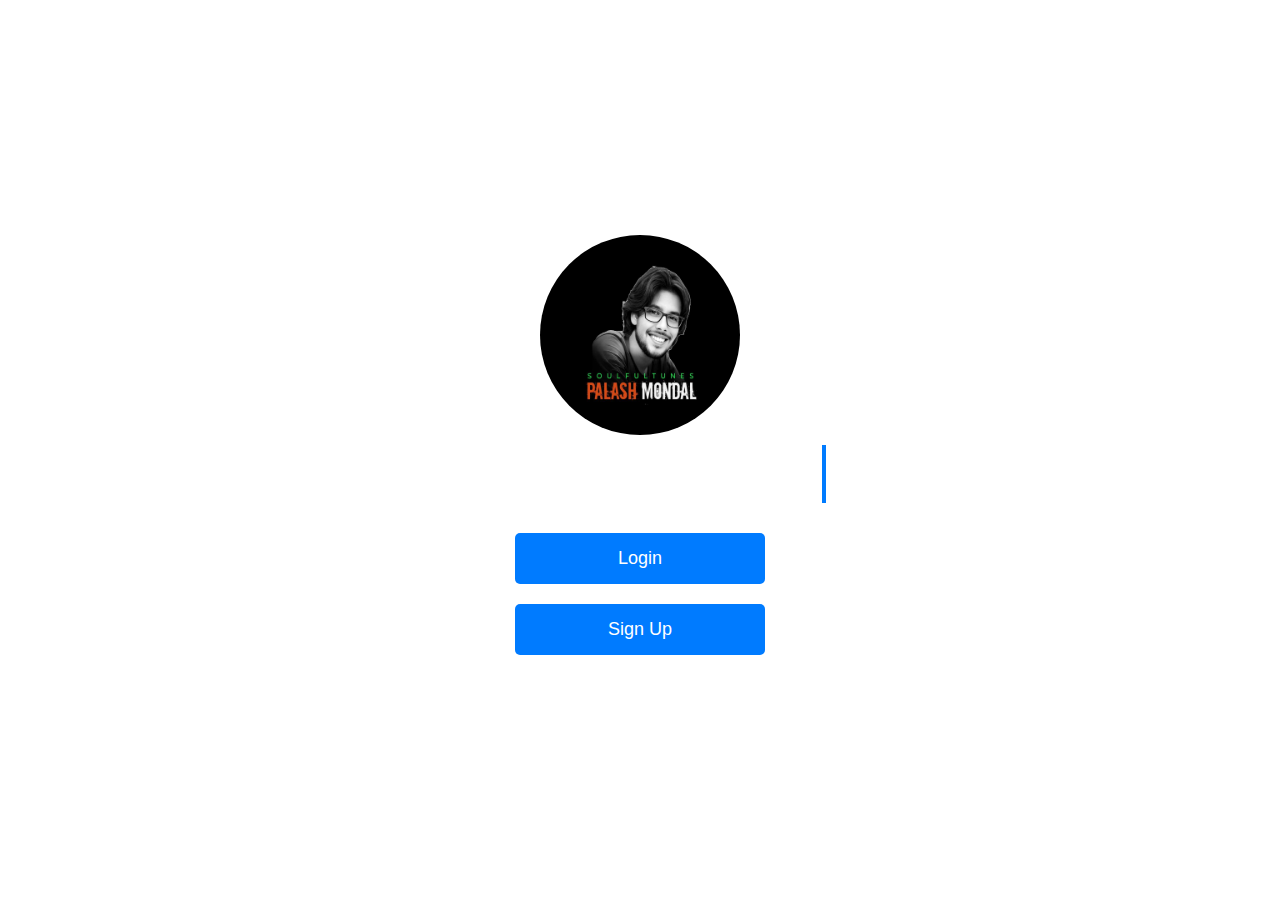
==== index.html @ 72f79df5 "Update index.html" ====
<!DOCTYPE html>
<html lang="en">
<head>
    <meta charset="UTF-8">
    <meta name="viewport" content="width=device-width, initial-scale=1.0">
    <title>SOULFULTUNE Dashboard</title>
    <link rel="stylesheet" href="style.css">
</head>
<body>

    <!-- Video Background -->
    <div class="video-container">
        <video autoplay loop muted>
            <source src="assets/videos/background-video.mp4" type="video/mp4">
            Your browser does not support the video tag.
        </video>
    </div>

    <!-- Main Content -->
    <div class="container">
        <div class="logo-container">
            <img src="assets/images/logo.png" alt="Logo" class="logo">
            <h1 class="typing">SOULFULTUNE</h1>
        </div>
        <button class="action-btn" onclick="openModal()">Login</button>
        <button class="action-btn" onclick="showSignUp()">Sign Up</button>
    </div>

    <!-- Login Modal -->
    <div id="loginModal" class="modal">
        <div class="modal-content">
            <span class="close-btn" onclick="closeModal()">&times;</span>
            <h2></h2>
            <form id="loginForm">
                <input type="text" id="username" name="username" placeholder="Username" required>
                <input type="password" id="password" name="password" placeholder="Password" required>
                <button type="submit" class="modal-btn">Login</button>
            </form>
        </div>
    </div>

    <!-- Sign Up Modal -->
    <div id="signUpModal" class="modal">
        <div class="modal-content">
            <span class="close-btn" onclick="closeSignUpModal()">&times;</span>
            <h2></h2>
            <form id="signUpForm">
                <div class="name-container">
                    <input type="text" id="firstName" name="firstName" placeholder="First Name" required>
                    <input type="text" id="lastName" name="lastName" placeholder="Last Name" required>
                </div>
                
                <input type="text" id="newUsername" name="newUsername" placeholder="Username" required>
                <input type="email" id="email" name="email" placeholder="Email ID" required>
                <input type="password" id="newPassword" name="newPassword" placeholder="Password" required>
                <input type="password" id="confirmPassword" name="confirmPassword" placeholder="Confirm Password" required>
                
                <button type="submit" class="modal-btn">Sign Up</button>
            </form>
        </div>
    </div>

    <script src="script.js"></script>
</body>
</html>
---- style.css ----
/* General styling */
* {
    margin: 0;
    padding: 0;
    box-sizing: border-box;
}

body {
    font-family: Arial, sans-serif;
    scroll-behavior: smooth;
}

/* Video Background */
.video-container {
    position: absolute;
    top: 0;
    left: 0;
    width: 100%;
    height: 100%;
    z-index: -1;
}

video {
    width: 100%;
    height: 100%;
    object-fit: cover;
    opacity: 0.7;
}

/* Centered Main Content */
.container {
    display: flex;
    flex-direction: column;
    justify-content: center;
    align-items: center;
    height: 100vh;
    color: #fff;
    text-align: center;
}

.logo-container {
    display: flex;
    flex-direction: column;
    align-items: center;
    margin-bottom: 20px;
}

.logo {
    width: 200px;
    height: 200px;
    border-radius: 50%;
    object-fit: cover;
    margin-bottom: 10px;
}

/* Typing Animation */
.typing {
    font-size: 50px;
    font-weight: bold;
    color: #fff;
    overflow: hidden;
    white-space: nowrap;
    border-right: 4px solid #007bff;
    animation: typing 3s steps(20) infinite, blink-caret 0.5s step-end infinite;
}

@keyframes typing {
    from { width: 0; }
    to { width: 100%; }
}

@keyframes blink-caret {
    from, to { border-color: transparent; }
    50% { border-color: #007bff; }
}

/* Button styling with 50% width */
.action-btn, .modal-btn {
    padding: 15px 0;
    font-size: 18px;
    background-color: #007bff;
    color: white;
    border: none;
    border-radius: 5px;
    cursor: pointer;
    margin: 10px 0;
    width: 50%;
    max-width: 250px;
    transition: all 0.3s ease;
}

.action-btn:hover, .modal-btn:hover {
    background-color: #0056b3;
    transform: scale(1.05);
}

/* Modal Styles */
.modal {
    display: none;
    position: fixed;
    top: 0;
    left: 0;
    width: 100%;
    height: 100%;
    background-color: rgba(0, 0, 0, 0.5);
    justify-content: center;
    align-items: center;
    z-index: 2000;
}

.modal-content {
    background-color: white;
    padding: 20px;
    border-radius: 5px;
    width: 300px;
    text-align: center;
    transform: translateY(-50px);
    opacity: 0;
    animation: slideIn 0.5s forwards;
}

@keyframes slideIn {
    to {
        transform: translateY(0);
        opacity: 1;
    }
}

.modal-content input {
    width: 100%;
    padding: 10px;
    margin-bottom: 10px;
    border-radius: 5px;
    border: 1px solid #ccc;
}

.switch-option {
    margin-top: 10px;
}

/* Close button styling */
.close-btn {
    font-size: 24px;
    color: #aaa;
    cursor: pointer;
    position: absolute;
    top: 10px;
    right: 10px;
}

/* Responsive Design */
@media screen and (max-width: 768px) {
    .logo {
        width: 150px;
        height: 150px;
    }

    .typing {
        font-size: 35px;
    }

    .action-btn, .modal-btn {
        padding: 12px 24px;
        font-size: 16px;
    }
}

@media screen and (max-width: 480px) {
    .logo {
        width: 120px;
        height: 120px;
    }

    .typing {
        font-size: 28px;
    }

    .action-btn, .modal-btn {
        padding: 10px 20px;
        font-size: 14px;
    }
}
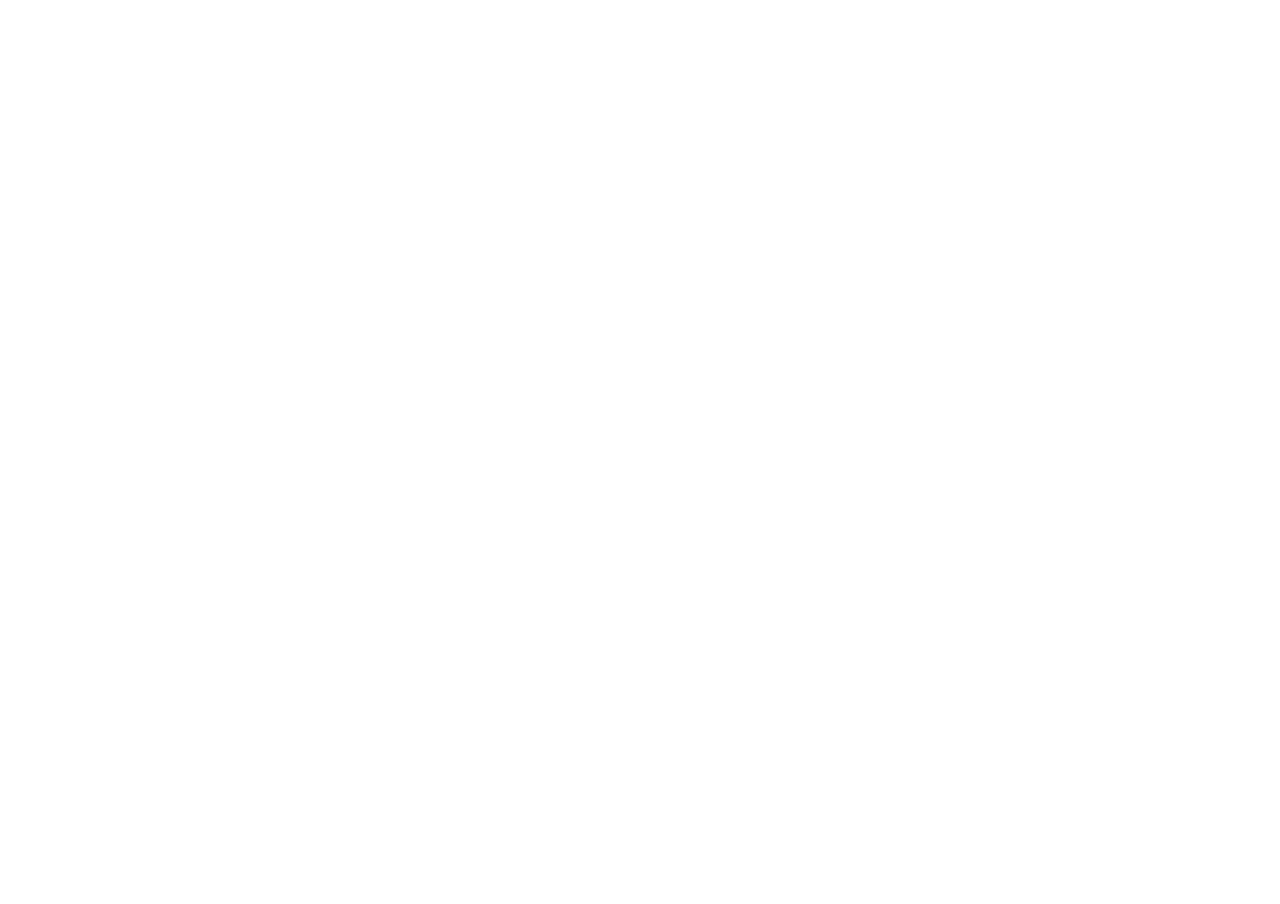
==== commit 8c1335f0: "Update index.html" ====
--- a/index.html
+++ b/index.html
@@ -5,6 +5,93 @@
     <meta name="viewport" content="width=device-width, initial-scale=1.0">
     <title>SOULFULTUNE Dashboard</title>
     <link rel="stylesheet" href="style.css">
+    <script type="module">
+        // Firebase SDK CDN
+        import { initializeApp } from "https://www.gstatic.com/firebasejs/11.0.2/firebase-app.js";
+        import { getAuth, signInWithEmailAndPassword, createUserWithEmailAndPassword, sendEmailVerification, sendPasswordResetEmail } from "https://www.gstatic.com/firebasejs/11.0.2/firebase-auth.js";
+        import { getFirestore, collection, addDoc } from "https://www.gstatic.com/firebasejs/11.0.2/firebase-firestore.js"; // Firestore for saving data
+
+        // Firebase configuration
+        const firebaseConfig = {
+            apiKey: "AIzaSyBWUgDGKxItsHeNiluSEAotMu1wnV_2E1I",
+            authDomain: "soulfultune-fe673.firebaseapp.com",
+            databaseURL: "https://soulfultune-fe673-default-rtdb.firebaseio.com",
+            projectId: "soulfultune-fe673",
+            storageBucket: "soulfultune-fe673.firebasestorage.app",
+            messagingSenderId: "284247467429",
+            appId: "1:284247467429:web:37aad7742411caa529f44c",
+            measurementId: "G-ZFRTMLQXCY"
+        };
+
+        // Initialize Firebase
+        const app = initializeApp(firebaseConfig);
+        const auth = getAuth();
+        const db = getFirestore(app);
+
+        // Login Function
+        document.getElementById("loginForm").addEventListener("submit", async (event) => {
+            event.preventDefault();
+            const email = document.getElementById("username").value;
+            const password = document.getElementById("password").value;
+
+            try {
+                const userCredential = await signInWithEmailAndPassword(auth, email, password);
+                alert("Login Successful!");
+                location.reload();
+            } catch (error) {
+                alert(error.message);
+            }
+        });
+
+        // Sign Up Function
+        document.getElementById("signUpForm").addEventListener("submit", async (event) => {
+            event.preventDefault();
+            const firstName = document.getElementById("firstName").value;
+            const lastName = document.getElementById("lastName").value;
+            const username = document.getElementById("newUsername").value;
+            const email = document.getElementById("email").value;
+            const phoneNumber = document.getElementById("phoneNumber").value;
+            const password = document.getElementById("newPassword").value;
+
+            try {
+                // Firebase sign up
+                const userCredential = await createUserWithEmailAndPassword(auth, email, password);
+
+                // Send verification email
+                const user = userCredential.user;
+                await sendEmailVerification(user);
+
+                // Save additional user info to Firestore
+                await addDoc(collection(db, "users"), {
+                    firstName: firstName,
+                    lastName: lastName,
+                    username: username,
+                    email: email,
+                    phoneNumber: phoneNumber
+                });
+
+                alert("Sign Up Successful! Please check your email for verification.");
+                location.reload();
+            } catch (error) {
+                alert(error.message);
+            }
+        });
+
+        // Forgot Password Function
+        document.getElementById("forgotPasswordForm").addEventListener("submit", async (event) => {
+            event.preventDefault();
+            const email = document.getElementById("forgotEmail").value;
+
+            try {
+                // Send password reset email
+                await sendPasswordResetEmail(auth, email);
+                alert("Password reset email sent! Please check your inbox.");
+            } catch (error) {
+                alert(error.message);
+            }
+        });
+
+    </script>
 </head>
 <body>
 
@@ -30,36 +117,51 @@
     <div id="loginModal" class="modal">
         <div class="modal-content">
             <span class="close-btn" onclick="closeModal()">&times;</span>
-            <h2></h2>
+            <h2>Login</h2>
             <form id="loginForm">
-                <input type="text" id="username" name="username" placeholder="Username" required>
+                <input type="email" id="username" name="username" placeholder="Email ID" required>
                 <input type="password" id="password" name="password" placeholder="Password" required>
                 <button type="submit" class="modal-btn">Login</button>
             </form>
+           <p><a href="javascript:void(0)" onclick="ForgotPasswordModal()">Forgot your password?</a></p>
         </div>
     </div>
+
+         <!-- Forgot Password Modal -->
+    <div id="forgotPasswordModal" class="modal">
+        <div class="modal-content">
+            <span class="close-btn" onclick="closeForgotPasswordModal()">&times;</span>
+            <h2>Forgot Password</h2>
+            <form id="forgotPasswordForm">
+                <input type="email" id="forgotEmail" name="forgotEmail" placeholder="Enter your email ID" required>
+                <button type="submit" class="modal-btn">Reset Password</button>
+            </form>
+        </div>
+    </div>
+
 
     <!-- Sign Up Modal -->
     <div id="signUpModal" class="modal">
         <div class="modal-content">
             <span class="close-btn" onclick="closeSignUpModal()">&times;</span>
-            <h2></h2>
+            <h2>Sign Up</h2>
             <form id="signUpForm">
                 <div class="name-container">
                     <input type="text" id="firstName" name="firstName" placeholder="First Name" required>
                     <input type="text" id="lastName" name="lastName" placeholder="Last Name" required>
                 </div>
-                
                 <input type="text" id="newUsername" name="newUsername" placeholder="Username" required>
                 <input type="email" id="email" name="email" placeholder="Email ID" required>
+                <input type="text" id="phoneNumber" name="phoneNumber" placeholder="Phone Number" required>
                 <input type="password" id="newPassword" name="newPassword" placeholder="Password" required>
                 <input type="password" id="confirmPassword" name="confirmPassword" placeholder="Confirm Password" required>
-                
                 <button type="submit" class="modal-btn">Sign Up</button>
             </form>
         </div>
     </div>
-
+       
+       
+       
     <script src="script.js"></script>
 </body>
 </html>--- a/style.css
+++ b/style.css
@@ -8,6 +8,43 @@
 body {
     font-family: Arial, sans-serif;
     scroll-behavior: smooth;
+    opacity: 0;
+    animation: fadeIn 1s forwards;
+}
+
+/* Fade-in animation for body */
+@keyframes fadeIn {
+    to {
+        opacity: 1;
+    }
+}
+
+/* Loading Screen Animation */
+#loadingScreen {
+    position: fixed;
+    top: 0;
+    left: 0;
+    width: 100%;
+    height: 100%;
+    background-color: #000;
+    display: flex;
+    justify-content: center;
+    align-items: center;
+    z-index: 9999;
+}
+
+.loader {
+    border: 10px solid #f3f3f3;
+    border-top: 10px solid #007bff;
+    border-radius: 50%;
+    width: 50px;
+    height: 50px;
+    animation: spin 2s linear infinite;
+}
+
+@keyframes spin {
+    0% { transform: rotate(0deg); }
+    100% { transform: rotate(360deg); }
 }
 
 /* Video Background */
@@ -36,21 +73,6 @@
     height: 100vh;
     color: #fff;
     text-align: center;
-}
-
-.logo-container {
-    display: flex;
-    flex-direction: column;
-    align-items: center;
-    margin-bottom: 20px;
-}
-
-.logo {
-    width: 200px;
-    height: 200px;
-    border-radius: 50%;
-    object-fit: cover;
-    margin-bottom: 10px;
 }
 
 /* Typing Animation */
@@ -87,6 +109,7 @@
     width: 50%;
     max-width: 250px;
     transition: all 0.3s ease;
+    font-weight: bold; /* Make the buttons bold */
 }
 
 .action-btn:hover, .modal-btn:hover {
@@ -126,6 +149,18 @@
     }
 }
 
+/* Name Fields on the same line */
+.name-container {
+    display: flex;
+    gap: 10px;
+    margin-bottom: 10px;
+}
+
+.name-container input {
+    width: 100%;
+}
+
+/* Input Field Styling */
 .modal-content input {
     width: 100%;
     padding: 10px;
@@ -134,8 +169,9 @@
     border: 1px solid #ccc;
 }
 
-.switch-option {
-    margin-top: 10px;
+/* Bold Sign Up Button */
+.modal-btn {
+    font-weight: bold;
 }
 
 /* Close button styling */
@@ -148,6 +184,15 @@
     right: 10px;
 }
 
+/* Logo Styling (Circular Image) */
+.logo {
+    width: 200px; /* Set width of the image */
+    height: 200px; /* Set height of the image equal to the width */
+    border-radius: 50%; /* Make the image circular */
+    object-fit: cover; /* Ensure the image fills the circle without distortion */
+    margin-bottom: 10px;
+}
+
 /* Responsive Design */
 @media screen and (max-width: 768px) {
     .logo {
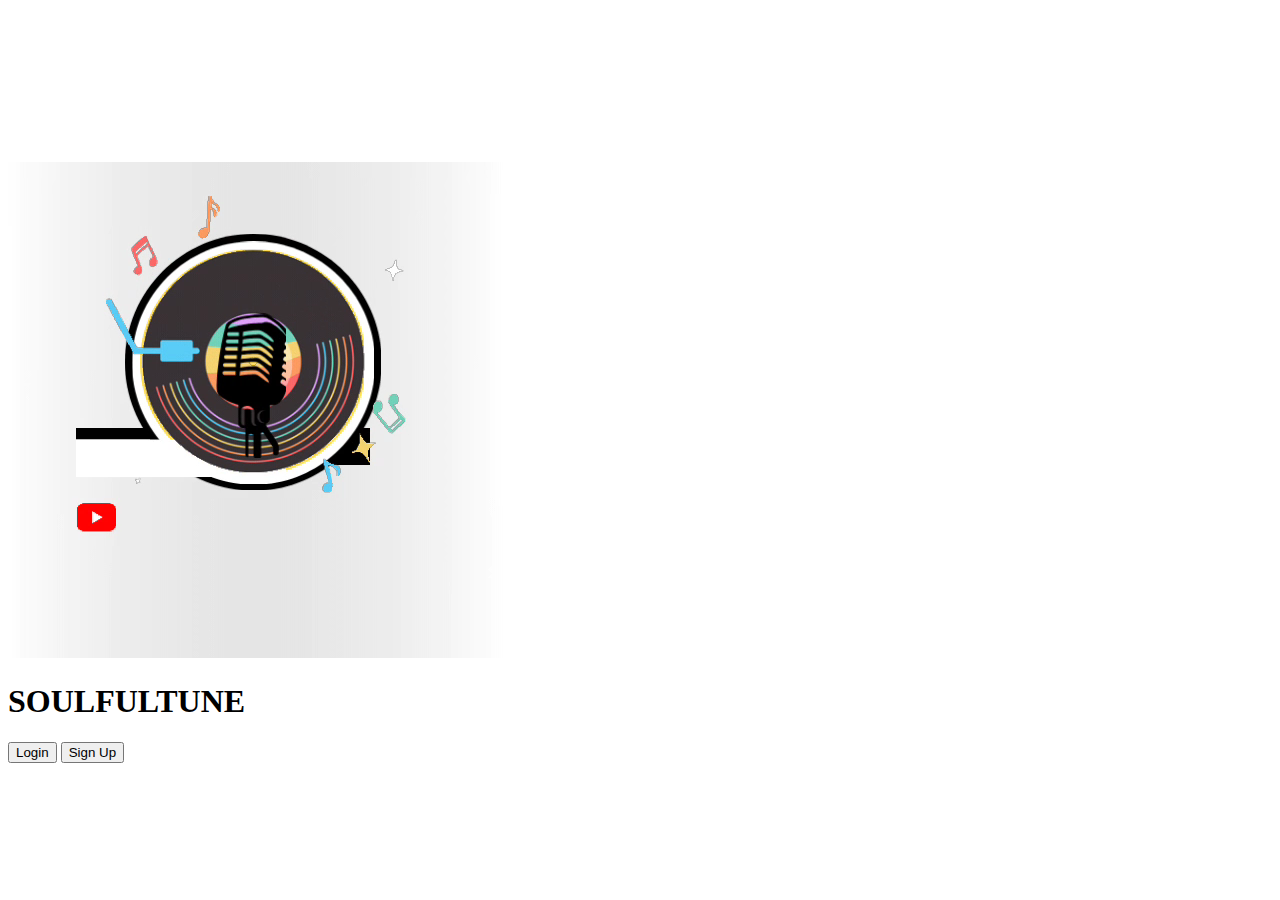
==== commit 53a3230b: "Update" ====
--- a/index.html
+++ b/index.html
@@ -5,96 +5,9 @@
     <meta name="viewport" content="width=device-width, initial-scale=1.0">
     <title>SOULFULTUNE Dashboard</title>
     <link rel="stylesheet" href="style.css">
-    <script type="module">
-        // Firebase SDK CDN
-        import { initializeApp } from "https://www.gstatic.com/firebasejs/11.0.2/firebase-app.js";
-        import { getAuth, signInWithEmailAndPassword, createUserWithEmailAndPassword, sendEmailVerification, sendPasswordResetEmail } from "https://www.gstatic.com/firebasejs/11.0.2/firebase-auth.js";
-        import { getFirestore, collection, addDoc } from "https://www.gstatic.com/firebasejs/11.0.2/firebase-firestore.js"; // Firestore for saving data
-
-        // Firebase configuration
-        const firebaseConfig = {
-            apiKey: "AIzaSyBWUgDGKxItsHeNiluSEAotMu1wnV_2E1I",
-            authDomain: "soulfultune-fe673.firebaseapp.com",
-            databaseURL: "https://soulfultune-fe673-default-rtdb.firebaseio.com",
-            projectId: "soulfultune-fe673",
-            storageBucket: "soulfultune-fe673.firebasestorage.app",
-            messagingSenderId: "284247467429",
-            appId: "1:284247467429:web:37aad7742411caa529f44c",
-            measurementId: "G-ZFRTMLQXCY"
-        };
-
-        // Initialize Firebase
-        const app = initializeApp(firebaseConfig);
-        const auth = getAuth();
-        const db = getFirestore(app);
-
-        // Login Function
-        document.getElementById("loginForm").addEventListener("submit", async (event) => {
-            event.preventDefault();
-            const email = document.getElementById("username").value;
-            const password = document.getElementById("password").value;
-
-            try {
-                const userCredential = await signInWithEmailAndPassword(auth, email, password);
-                alert("Login Successful!");
-                location.reload();
-            } catch (error) {
-                alert(error.message);
-            }
-        });
-
-        // Sign Up Function
-        document.getElementById("signUpForm").addEventListener("submit", async (event) => {
-            event.preventDefault();
-            const firstName = document.getElementById("firstName").value;
-            const lastName = document.getElementById("lastName").value;
-            const username = document.getElementById("newUsername").value;
-            const email = document.getElementById("email").value;
-            const phoneNumber = document.getElementById("phoneNumber").value;
-            const password = document.getElementById("newPassword").value;
-
-            try {
-                // Firebase sign up
-                const userCredential = await createUserWithEmailAndPassword(auth, email, password);
-
-                // Send verification email
-                const user = userCredential.user;
-                await sendEmailVerification(user);
-
-                // Save additional user info to Firestore
-                await addDoc(collection(db, "users"), {
-                    firstName: firstName,
-                    lastName: lastName,
-                    username: username,
-                    email: email,
-                    phoneNumber: phoneNumber
-                });
-
-                alert("Sign Up Successful! Please check your email for verification.");
-                location.reload();
-            } catch (error) {
-                alert(error.message);
-            }
-        });
-
-        // Forgot Password Function
-        document.getElementById("forgotPasswordForm").addEventListener("submit", async (event) => {
-            event.preventDefault();
-            const email = document.getElementById("forgotEmail").value;
-
-            try {
-                // Send password reset email
-                await sendPasswordResetEmail(auth, email);
-                alert("Password reset email sent! Please check your inbox.");
-            } catch (error) {
-                alert(error.message);
-            }
-        });
-
-    </script>
+    <script type="module" src="app.js" defer></script>
 </head>
 <body>
-
     <!-- Video Background -->
     <div class="video-container">
         <video autoplay loop muted>
@@ -102,35 +15,38 @@
             Your browser does not support the video tag.
         </video>
     </div>
-
+      
     <!-- Main Content -->
     <div class="container">
         <div class="logo-container">
-            <img src="assets/images/logo.png" alt="Logo" class="logo">
+            <video class="logo-video" autoplay loop muted>
+                <source src="assets/videos/logo-video.mp4" type="video/mp4">
+                Your browser does not support the video tag.
+            </video>
             <h1 class="typing">SOULFULTUNE</h1>
         </div>
-        <button class="action-btn" onclick="openModal()">Login</button>
-        <button class="action-btn" onclick="showSignUp()">Sign Up</button>
+        <button class="action-btn" onclick="document.getElementById('loginModal').style.display='block'">Login</button>
+        <button class="action-btn" onclick="document.getElementById('signUpModal').style.display='block'">Sign Up</button>
     </div>
-
+    
     <!-- Login Modal -->
-    <div id="loginModal" class="modal">
+    <div id="loginModal" class="modal" style="display: none;">
         <div class="modal-content">
-            <span class="close-btn" onclick="closeModal()">&times;</span>
+            <span class="close-btn" onclick="document.getElementById('loginModal').style.display='none'">&times;</span>
             <h2>Login</h2>
             <form id="loginForm">
-                <input type="email" id="username" name="username" placeholder="Email ID" required>
-                <input type="password" id="password" name="password" placeholder="Password" required>
+                <input type="email" id="loginEmail" name="loginEmail" placeholder="Email ID" required>
+                <input type="password" id="loginPassword" name="loginPassword" placeholder="Password" required>
                 <button type="submit" class="modal-btn">Login</button>
             </form>
-           <p><a href="javascript:void(0)" onclick="ForgotPasswordModal()">Forgot your password?</a></p>
+            <p><a href="javascript:void(0)" onclick="document.getElementById('forgotPasswordModal').style.display='block'">Forgot your password?</a></p>
         </div>
     </div>
 
-         <!-- Forgot Password Modal -->
-    <div id="forgotPasswordModal" class="modal">
+    <!-- Forgot Password Modal -->
+    <div id="forgotPasswordModal" class="modal" style="display: none;">
         <div class="modal-content">
-            <span class="close-btn" onclick="closeForgotPasswordModal()">&times;</span>
+            <span class="close-btn" onclick="document.getElementById('forgotPasswordModal').style.display='none'">&times;</span>
             <h2>Forgot Password</h2>
             <form id="forgotPasswordForm">
                 <input type="email" id="forgotEmail" name="forgotEmail" placeholder="Enter your email ID" required>
@@ -139,18 +55,13 @@
         </div>
     </div>
 
-
-    <!-- Sign Up Modal -->
-    <div id="signUpModal" class="modal">
+    <!-- Sign-Up Modal -->
+    <div id="signUpModal" class="modal" style="display: none;">
         <div class="modal-content">
-            <span class="close-btn" onclick="closeSignUpModal()">&times;</span>
+            <span class="close-btn" onclick="document.getElementById('signUpModal').style.display='none'">&times;</span>
             <h2>Sign Up</h2>
             <form id="signUpForm">
-                <div class="name-container">
-                    <input type="text" id="firstName" name="firstName" placeholder="First Name" required>
-                    <input type="text" id="lastName" name="lastName" placeholder="Last Name" required>
-                </div>
-                <input type="text" id="newUsername" name="newUsername" placeholder="Username" required>
+                <input type="text" id="fullName" name="fullName" placeholder="Full Name" required>
                 <input type="email" id="email" name="email" placeholder="Email ID" required>
                 <input type="text" id="phoneNumber" name="phoneNumber" placeholder="Phone Number" required>
                 <input type="password" id="newPassword" name="newPassword" placeholder="Password" required>
@@ -159,9 +70,5 @@
             </form>
         </div>
     </div>
-       
-       
-       
-    <script src="script.js"></script>
 </body>
 </html>